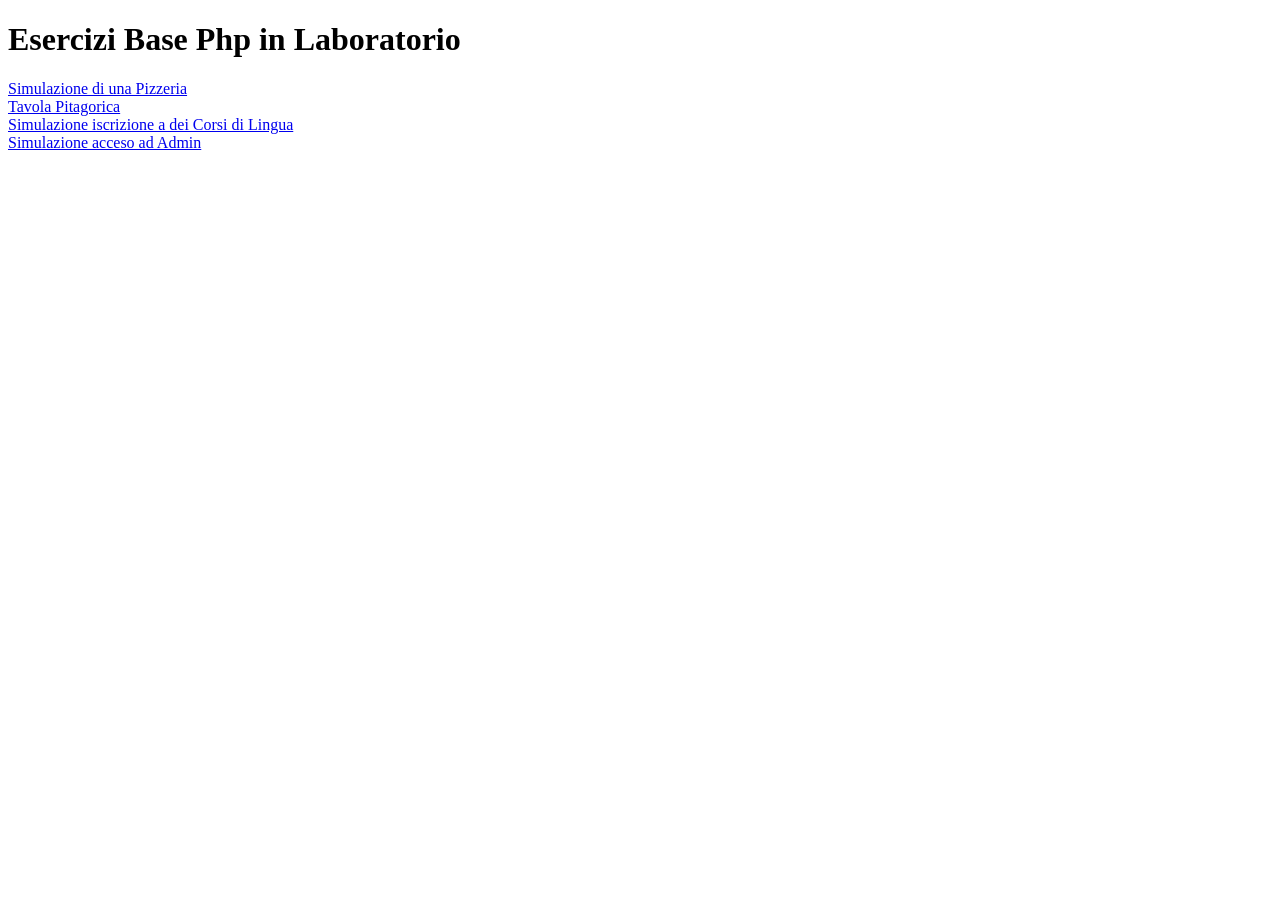
==== primo_progetto/www/public/index.html @ f3392555 "update" ====
<!DOCTYPE html>
<html lang="en">
<head>
	<meta charset="UTF-8">
	<title>Esercizi in Php</title>
	<link rel="stylesheet" href="/css/style.css">
</head>
<body>
	<h1>Esercizi Base Php in Laboratorio</h1>
	<p>
		<a href="pizzeria.html">Simulazione di una Pizzeria</a><br>
		<a href="tavola-pita.php">Tavola Pitagorica</a><br>
		<a href="corso-lingua.html">Simulazione iscrizione a dei Corsi di Lingua</a><br>
		<a href="accesso.html">Simulazione acceso ad Admin</a><br>
	</p>
</body>
</html>
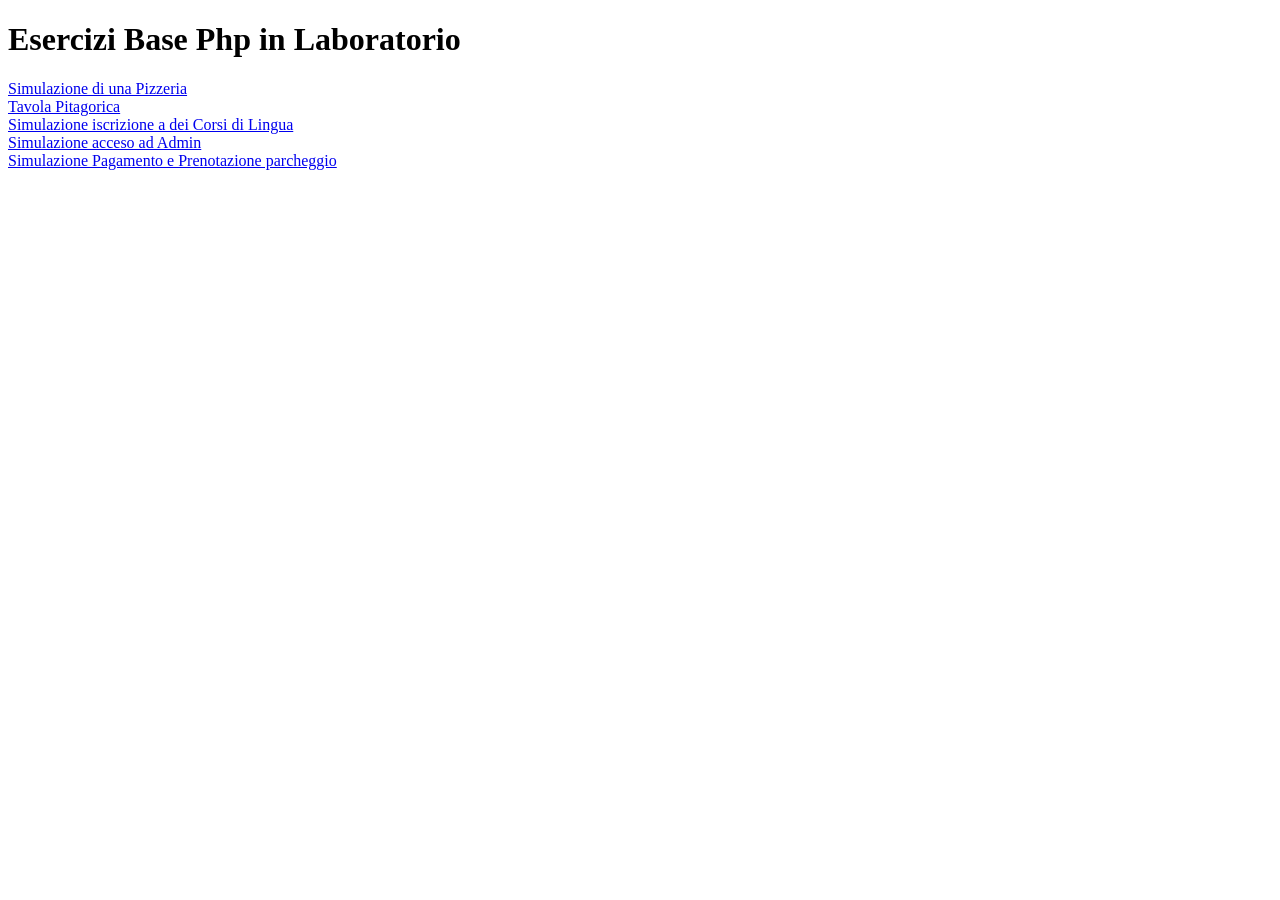
==== commit 786dedc3: "update" ====
--- a/primo_progetto/www/public/index.html
+++ b/primo_progetto/www/public/index.html
@@ -12,6 +12,7 @@
 		<a href="tavola-pita.php">Tavola Pitagorica</a><br>
 		<a href="corso-lingua.html">Simulazione iscrizione a dei Corsi di Lingua</a><br>
 		<a href="accesso.html">Simulazione acceso ad Admin</a><br>
+		<a href="home-parcheggio.html">Simulazione Pagamento e Prenotazione parcheggio</a>
 	</p>
 </body>
 </html>
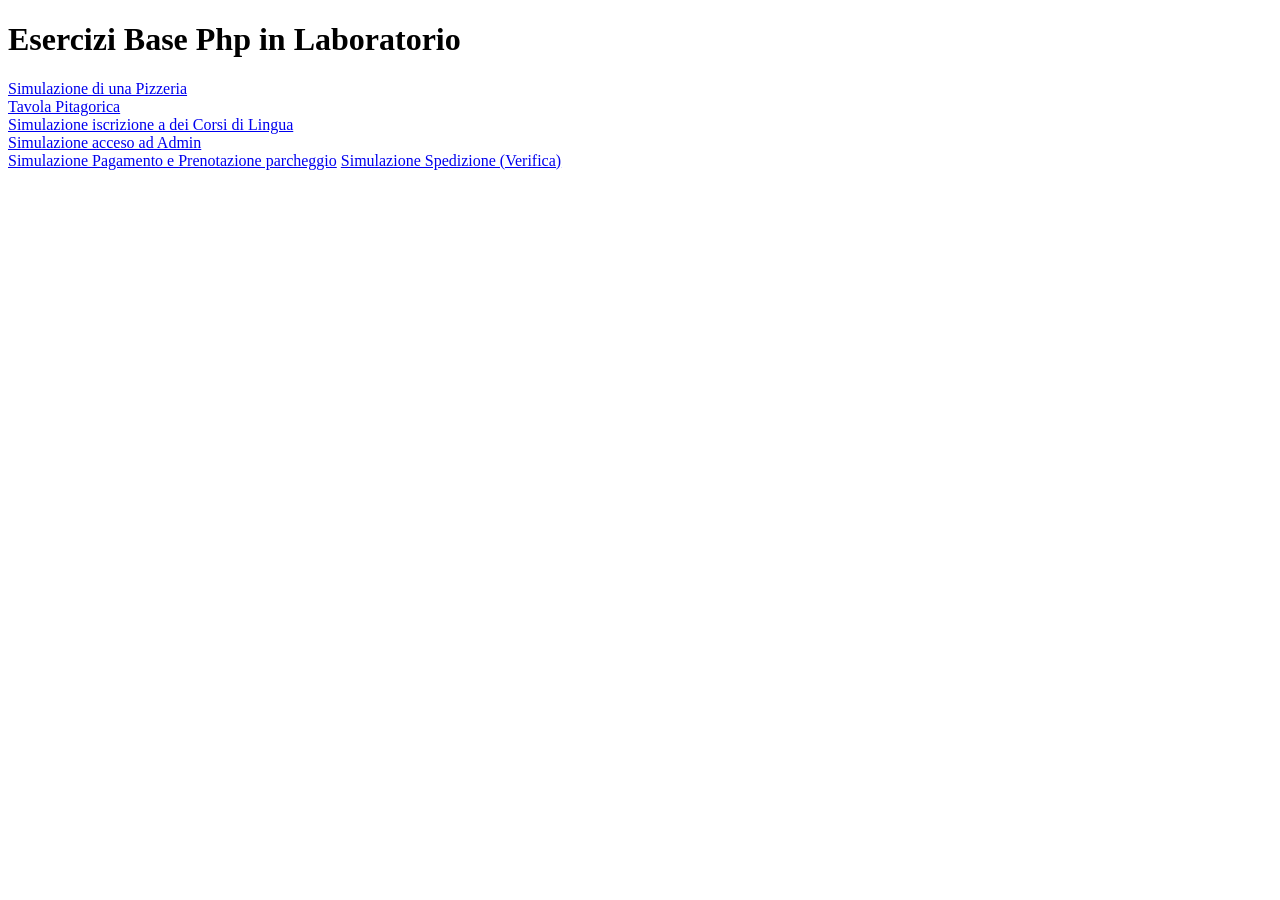
==== commit 4660326d: "update" ====
--- a/primo_progetto/www/public/index.html
+++ b/primo_progetto/www/public/index.html
@@ -13,6 +13,7 @@
 		<a href="corso-lingua.html">Simulazione iscrizione a dei Corsi di Lingua</a><br>
 		<a href="accesso.html">Simulazione acceso ad Admin</a><br>
 		<a href="home-parcheggio.html">Simulazione Pagamento e Prenotazione parcheggio</a>
+		<a href="home-spedizione.html">Simulazione Spedizione (Verifica)</a>
 	</p>
 </body>
 </html>
